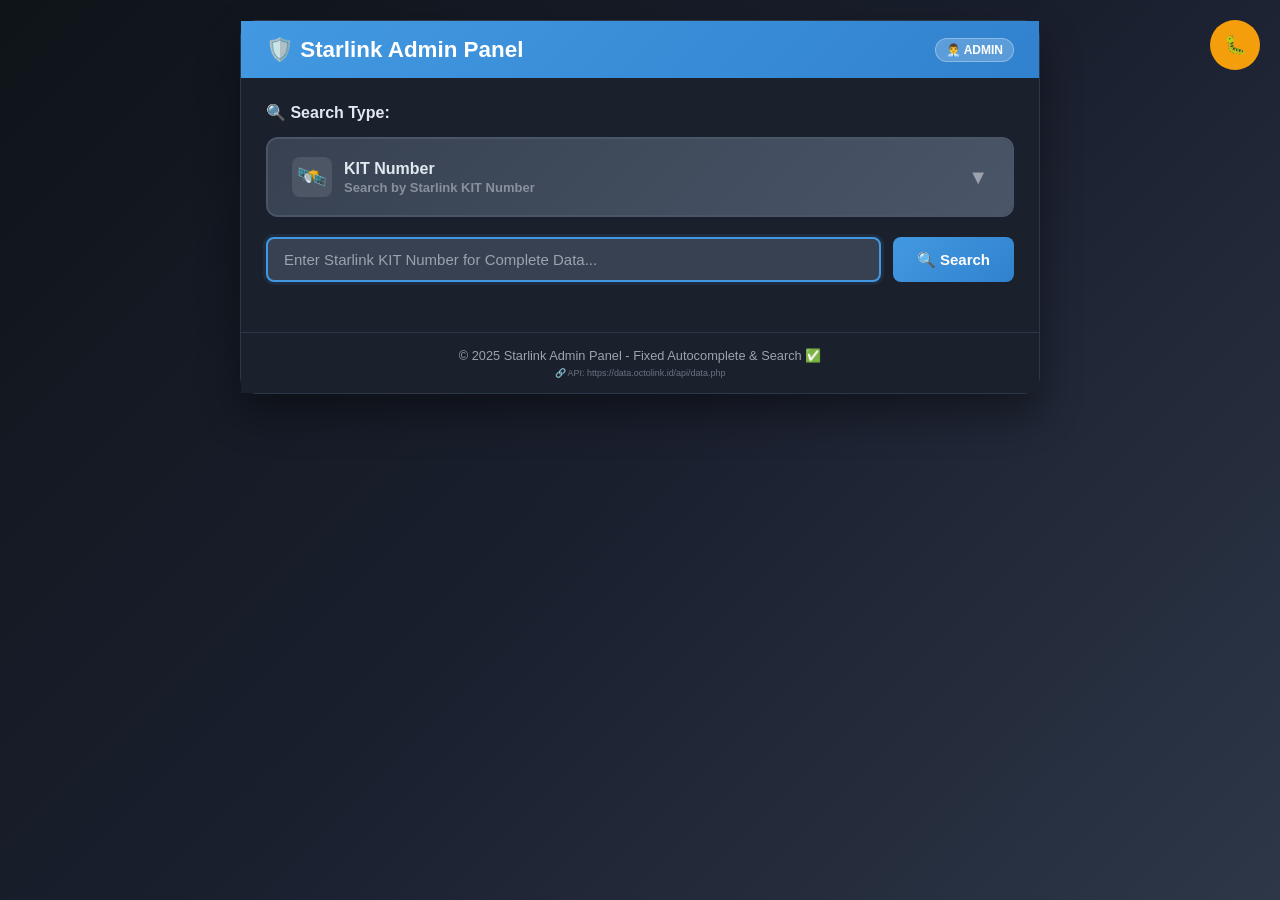
==== admin.html @ af0b8788 "Add files via upload" ====
<!DOCTYPE html>
<html lang="id">
<head>
    <meta charset="UTF-8">
    <meta name="viewport" content="width=device-width, initial-scale=1.0">
    <title>Starlink Admin Panel</title>
    <!-- 
    📋 DEPENDENCIES:
    - config.js (HARUS ada di folder yang sama untuk API URL tersentralisasi)
    -->
    <style>
        * {
            margin: 0;
            padding: 0;
            box-sizing: border-box;
        }
        
        body {
            font-family: 'Inter', 'Segoe UI', Tahoma, Geneva, Verdana, sans-serif;
            background: linear-gradient(135deg, #0f1419 0%, #1a1f2e 50%, #2d3748 100%);
            min-height: 100vh;
            padding: 20px;
            color: #e2e8f0;
        }
        
        .container {
            max-width: 800px;
            margin: 0 auto;
            background: #1a202c;
            border-radius: 16px;
            box-shadow: 0 20px 40px rgba(0,0,0,0.4);
            border: 1px solid #2d3748;
        }
        
        .header {
            background: linear-gradient(135deg, #4299e1 0%, #3182ce 100%);
            padding: 15px 25px;
            color: white;
            display: flex;
            align-items: center;
            justify-content: space-between;
        }
        
        .header-left {
            display: flex;
            align-items: center;
            gap: 12px;
        }
        
        .header h1 {
            font-size: 1.4em;
            font-weight: 600;
        }
        
        .admin-badge {
            background: rgba(255,255,255,0.2);
            color: white;
            padding: 4px 10px;
            border-radius: 12px;
            font-weight: 600;
            font-size: 0.75em;
            border: 1px solid rgba(255,255,255,0.3);
        }
        
        .main-content {
            padding: 25px;
            background: #1a202c;
        }
        
        .search-section {
            margin-bottom: 25px;
        }

        .search-type-selector {
            margin-bottom: 20px;
        }

        .search-type-label {
            color: #e2e8f0;
            font-weight: 600;
            margin-bottom: 15px;
            display: flex;
            align-items: center;
            gap: 8px;
            font-size: 16px;
        }

        .animated-dropdown {
            position: relative;
            background: #2d3748;
            border-radius: 12px;
            border: 2px solid #4a5568;
            margin-bottom: 20px;
            overflow: hidden;
            transition: all 0.3s ease;
        }

        .animated-dropdown:hover {
            border-color: #4299e1;
            box-shadow: 0 8px 25px rgba(66, 153, 225, 0.15);
        }

        .dropdown-header {
            padding: 18px 24px;
            background: linear-gradient(135deg, #374151 0%, #4a5568 100%);
            cursor: pointer;
            display: flex;
            justify-content: space-between;
            align-items: center;
            transition: all 0.3s ease;
            position: relative;
            overflow: hidden;
        }

        .dropdown-header::before {
            content: '';
            position: absolute;
            top: 0;
            left: 0;
            right: 0;
            bottom: 0;
            background: linear-gradient(135deg, rgba(66, 153, 225, 0.1) 0%, rgba(49, 130, 206, 0.1) 100%);
            opacity: 0;
            transition: opacity 0.3s ease;
        }

        .dropdown-header:hover::before {
            opacity: 1;
        }

        .animated-dropdown.open .dropdown-header {
            background: linear-gradient(135deg, #4299e1 0%, #3182ce 100%);
            color: white;
        }

        .animated-dropdown.open .dropdown-header::before {
            opacity: 0;
        }

        .dropdown-current {
            display: flex;
            align-items: center;
            gap: 12px;
            color: #e2e8f0;
            font-weight: 600;
            font-size: 16px;
            position: relative;
            z-index: 1;
        }

        .animated-dropdown.open .dropdown-current {
            color: white;
        }

        .dropdown-icon {
            font-size: 24px;
            display: flex;
            align-items: center;
            justify-content: center;
            width: 40px;
            height: 40px;
            background: rgba(255, 255, 255, 0.1);
            border-radius: 8px;
            transition: all 0.3s ease;
        }

        .animated-dropdown.open .dropdown-icon {
            background: rgba(255, 255, 255, 0.2);
            transform: scale(1.1);
        }

        .dropdown-text {
            flex: 1;
        }

        .dropdown-title {
            font-weight: 600;
            font-size: 16px;
            margin-bottom: 2px;
        }

        .dropdown-subtitle {
            font-size: 13px;
            color: #9ca3af;
            opacity: 0.8;
        }

        .animated-dropdown.open .dropdown-subtitle {
            color: rgba(255, 255, 255, 0.8);
        }

        .dropdown-arrow {
            transition: all 0.4s cubic-bezier(0.68, -0.55, 0.265, 1.55);
            font-size: 20px;
            color: #9ca3af;
            position: relative;
            z-index: 1;
        }

        .animated-dropdown.open .dropdown-arrow {
            transform: rotate(180deg);
            color: white;
        }

        .dropdown-options {
            max-height: 0;
            overflow: hidden;
            transition: all 0.4s cubic-bezier(0.68, -0.55, 0.265, 1.55);
            background: #2d3748;
        }

        .animated-dropdown.open .dropdown-options {
            max-height: 600px;
        }

        .dropdown-option {
            padding: 16px 24px;
            border-bottom: 1px solid #374151;
            cursor: pointer;
            display: flex;
            align-items: center;
            gap: 12px;
            color: #e2e8f0;
            transition: all 0.3s ease;
            transform: translateX(-20px);
            opacity: 0;
            position: relative;
            overflow: hidden;
        }

        .dropdown-option::before {
            content: '';
            position: absolute;
            top: 0;
            left: 0;
            right: 0;
            bottom: 0;
            background: linear-gradient(135deg, rgba(66, 153, 225, 0.1) 0%, rgba(49, 130, 206, 0.1) 100%);
            opacity: 0;
            transition: opacity 0.3s ease;
        }

        .animated-dropdown.open .dropdown-option {
            transform: translateX(0);
            opacity: 1;
        }

        .dropdown-option:nth-child(1) { transition-delay: 0.1s; }
        .dropdown-option:nth-child(2) { transition-delay: 0.15s; }
        .dropdown-option:nth-child(3) { transition-delay: 0.2s; }
        .dropdown-option:nth-child(4) { transition-delay: 0.25s; }
        .dropdown-option:nth-child(5) { transition-delay: 0.3s; }
        .dropdown-option:nth-child(6) { transition-delay: 0.35s; }
        .dropdown-option:nth-child(7) { transition-delay: 0.4s; }

        .dropdown-option:last-child {
            border-bottom: none;
        }

        .dropdown-option:hover {
            background: #374151;
            padding-left: 28px;
            transform: translateX(4px);
        }

        .dropdown-option:hover::before {
            opacity: 1;
        }

        .dropdown-option.selected {
            background: linear-gradient(135deg, #4299e1 0%, #3182ce 100%);
            color: white;
            font-weight: 600;
            border-left: 4px solid #60a5fa;
        }

        .dropdown-option.selected::before {
            opacity: 0;
        }

        .dropdown-option.selected:hover {
            background: linear-gradient(135deg, #3182ce 0%, #2c5aa0 100%);
            padding-left: 28px;
        }

        .option-icon {
            font-size: 20px;
            width: 32px;
            height: 32px;
            display: flex;
            align-items: center;
            justify-content: center;
            background: rgba(255, 255, 255, 0.1);
            border-radius: 6px;
            transition: all 0.3s ease;
            position: relative;
            z-index: 1;
        }

        .dropdown-option.selected .option-icon {
            background: rgba(255, 255, 255, 0.2);
            transform: scale(1.1);
        }

        .option-text {
            flex: 1;
            position: relative;
            z-index: 1;
        }

        .option-title {
            font-weight: 600;
            font-size: 15px;
            margin-bottom: 2px;
        }

        .option-subtitle {
            font-size: 12px;
            color: #9ca3af;
            opacity: 0.8;
        }

        .dropdown-option.selected .option-subtitle {
            color: rgba(255, 255, 255, 0.8);
        }

        .option-indicator {
            width: 18px;
            height: 18px;
            border: 2px solid #6b7280;
            border-radius: 50%;
            position: relative;
            transition: all 0.3s ease;
            background: #374151;
            z-index: 1;
        }

        .option-indicator::after {
            content: '';
            position: absolute;
            top: 50%;
            left: 50%;
            transform: translate(-50%, -50%) scale(0);
            width: 6px;
            height: 6px;
            background: white;
            border-radius: 50%;
            transition: all 0.3s ease;
        }

        .dropdown-option.selected .option-indicator {
            border-color: white;
            background: rgba(255, 255, 255, 0.2);
        }

        .dropdown-option.selected .option-indicator::after {
            transform: translate(-50%, -50%) scale(1);
        }
        
        .search-form {
            display: flex;
            gap: 12px;
            margin-bottom: 15px;
            position: relative;
        }
        
        .search-input-container {
            flex: 1;
            position: relative;
        }
        
        .search-input {
            width: 100%;
            padding: 12px 16px;
            border: 2px solid #2d3748;
            border-radius: 8px;
            font-size: 15px;
            transition: all 0.3s ease;
            background: #2d3748;
            color: #e2e8f0;
        }
        
        .search-input:focus {
            outline: none;
            border-color: #4299e1;
            background: #374151;
            box-shadow: 0 0 0 3px rgba(66, 153, 225, 0.1);
        }
        
        .search-input::placeholder {
            color: #9ca3af;
        }

        /* ✅ FIXED: Autocomplete Suggestions Styling */
        .suggestions-dropdown {
            position: absolute;
            top: 100%;
            left: 0;
            right: 0;
            background: #1a202c;
            border: 2px solid #4299e1;
            border-top: none;
            border-radius: 0 0 12px 12px;
            max-height: 300px;
            overflow-y: auto;
            z-index: 99999;
            box-shadow: 0 8px 25px rgba(0, 0, 0, 0.6);
            display: none;
        }

        .suggestions-dropdown.show {
            display: block;
            animation: slideDown 0.2s ease-out;
        }

        @keyframes slideDown {
            from {
                opacity: 0;
                transform: translateY(-10px);
            }
            to {
                opacity: 1;
                transform: translateY(0);
            }
        }

        .suggestion-item {
            padding: 12px 16px;
            border-bottom: 1px solid #2d3748;
            cursor: pointer;
            transition: all 0.2s ease;
            color: #e2e8f0;
            font-size: 14px;
            display: flex;
            align-items: center;
            gap: 8px;
            user-select: none; /* ✅ Prevent text selection */
        }

        .suggestion-item:last-child {
            border-bottom: none;
        }

        .suggestion-item:hover {
            background: #374151;
            color: #4299e1;
            transform: translateX(4px);
        }

        .suggestion-item.highlighted {
            background: #4299e1;
            color: white;
        }

        .suggestion-icon {
            font-size: 16px;
            opacity: 0.7;
        }

        .suggestion-text {
            flex: 1;
        }

        .suggestion-loading {
            padding: 16px;
            text-align: center;
            color: #9ca3af;
            font-style: italic;
        }

        .suggestion-no-results {
            padding: 16px;
            text-align: center;
            color: #9ca3af;
            font-style: italic;
        }

        /* Custom scrollbar for suggestions */
        .suggestions-dropdown::-webkit-scrollbar {
            width: 6px;
        }

        .suggestions-dropdown::-webkit-scrollbar-track {
            background: #2d3748;
        }

        .suggestions-dropdown::-webkit-scrollbar-thumb {
            background: #4299e1;
            border-radius: 3px;
        }

        .suggestions-dropdown::-webkit-scrollbar-thumb:hover {
            background: #3182ce;
        }
        
        .search-btn {
            padding: 12px 24px;
            background: linear-gradient(135deg, #4299e1 0%, #3182ce 100%);
            color: white;
            border: none;
            border-radius: 8px;
            font-size: 15px;
            font-weight: 600;
            cursor: pointer;
            transition: all 0.3s ease;
            min-width: 120px;
        }
        
        .search-btn:hover {
            transform: translateY(-2px);
            box-shadow: 0 8px 20px rgba(66, 153, 225, 0.3);
        }
        
        .search-btn:active {
            transform: translateY(0);
        }
        
        .search-btn:disabled {
            opacity: 0.6;
            cursor: not-allowed;
            transform: none;
        }
        
        .loading {
            display: none;
            text-align: center;
            padding: 20px;
            color: #4299e1;
        }
        
        .loading-spinner {
            border: 3px solid #2d3748;
            border-top: 3px solid #4299e1;
            border-radius: 50%;
            width: 30px;
            height: 30px;
            animation: spin 1s linear infinite;
            margin: 0 auto 10px;
        }
        
        @keyframes spin {
            0% { transform: rotate(0deg); }
            100% { transform: rotate(360deg); }
        }

        @keyframes pulse {
            0%, 100% { 
                transform: scale(1);
                box-shadow: 0 0 0 0 rgba(251, 191, 36, 0.7);
            }
            50% { 
                transform: scale(1.05);
                box-shadow: 0 0 0 10px rgba(251, 191, 36, 0);
            }
        }
        
        .result-section {
            display: none;
        }

        .results-header {
            background: #2d3748;
            border-radius: 12px;
            padding: 20px 25px;
            margin-bottom: 20px;
            border: 1px solid #4a5568;
            text-align: center;
        }

        .results-counter {
            font-size: 1.5em;
            color: #4299e1;
            font-weight: 700;
            margin-bottom: 8px;
        }

        .results-subtitle {
            color: #a0aec0;
            font-size: 1em;
        }
        
        .result-card {
            background: #2d3748;
            border-radius: 12px;
            padding: 25px;
            margin-bottom: 20px;
            border: 1px solid #4a5568;
            transition: all 0.3s ease;
        }

        .result-card:hover {
            border-color: #4299e1;
            box-shadow: 0 8px 25px rgba(66, 153, 225, 0.15);
        }
        
        .result-title {
            font-size: 1.4em;
            color: #e2e8f0;
            margin-bottom: 20px;
            font-weight: 600;
            display: flex;
            justify-content: space-between;
            align-items: center;
        }
        
        .row-info {
            background: #4299e1;
            color: white;
            padding: 4px 8px;
            border-radius: 6px;
            font-size: 0.8em;
            font-weight: normal;
        }

        .result-index {
            background: linear-gradient(135deg, #805ad5 0%, #6b46c1 100%);
            color: white;
            padding: 6px 12px;
            border-radius: 8px;
            font-size: 0.9em;
            font-weight: 600;
            margin-right: 10px;
        }
        
        .data-list {
            display: flex;
            flex-direction: column;
            gap: 8px;
        }
        
        .data-row {
            background: #374151;
            border-radius: 8px;
            padding: 12px 16px;
            border: 1px solid #4a5568;
            transition: all 0.3s ease;
            position: relative;
            display: flex;
            align-items: center;
            justify-content: space-between;
        }
        
        .data-row:hover {
            background: #404957;
            border-color: #6b7280;
        }
        
        .data-row:hover .copy-btn-inline {
            opacity: 1;
            visibility: visible;
        }
        
        .data-content {
            flex: 1;
            display: flex;
            align-items: center;
            gap: 8px;
        }
        
        .data-text {
            color: #e2e8f0;
            font-size: 15px;
            font-weight: 500;
        }
        
        .copy-btn-inline {
            background: #4299e1;
            color: white;
            border: none;
            border-radius: 6px;
            padding: 6px 12px;
            font-size: 0.75em;
            font-weight: 600;
            cursor: pointer;
            transition: all 0.3s ease;
            opacity: 0.7;
            visibility: visible;
        }
        
        .copy-btn-inline:hover {
            background: #3182ce;
            transform: scale(1.05);
            opacity: 1;
        }
        
        .copy-btn-inline.copied {
            background: #48bb78;
            opacity: 1 !important;
        }
        
        .credential-section {
            background: #2d3748;
            border-radius: 8px;
            padding: 12px 16px;
            border: 1px solid #4a5568;
            margin: 4px 0;
        }
        
        .credential-header {
            color: #e2e8f0;
            font-size: 15px;
            font-weight: 600;
            margin-bottom: 8px;
        }
        
        .credential-line {
            display: flex;
            align-items: center;
            justify-content: space-between;
            padding: 6px 0 6px 20px;
            color: #e2e8f0;
            font-size: 14px;
            border-left: 2px solid #4299e1;
            margin-left: 10px;
            margin-bottom: 4px;
            background: #374151;
            border-radius: 4px;
            padding-left: 12px;
            padding-right: 12px;
        }
        
        .credential-line:hover {
            background: #404957;
        }
        
        .credential-line:hover .copy-btn-small {
            opacity: 1;
        }
        
        .credential-text {
            font-family: 'JetBrains Mono', 'Fira Code', 'Courier New', monospace;
            word-break: break-all;
            flex: 1;
        }
        
        .copy-btn-small {
            background: #ed8936;
            color: white;
            border: none;
            border-radius: 4px;
            padding: 4px 8px;
            font-size: 0.7em;
            font-weight: 600;
            cursor: pointer;
            transition: all 0.3s ease;
            opacity: 0.7;
        }
        
        .copy-btn-small:hover {
            background: #dd6b20;
            transform: scale(1.05);
            opacity: 1;
        }
        
        .copy-btn-small.copied {
            background: #48bb78;
            opacity: 1 !important;
        }

        .kit-serial-section {
            background: #2d3748;
            border-radius: 8px;
            padding: 12px 16px;
            border: 1px solid #4a5568;
            margin: 4px 0;
        }

        .kit-serial-header {
            color: #e2e8f0;
            font-size: 15px;
            font-weight: 600;
            margin-bottom: 8px;
            display: flex;
            align-items: center;
            gap: 8px;
        }

        .kit-serial-pair {
            display: flex;
            flex-direction: column;
            gap: 6px;
            padding: 8px 12px;
            background: #374151;
            border-radius: 6px;
            margin-bottom: 8px;
            border-left: 3px solid #4299e1;
        }

        .kit-serial-pair:last-child {
            margin-bottom: 0;
        }

        .kit-line, .serial-line, .paket-line {
            display: flex;
            align-items: center;
            justify-content: space-between;
            padding: 4px 0;
        }

        .kit-text, .serial-text, .paket-text {
            font-family: 'JetBrains Mono', 'Fira Code', 'Courier New', monospace;
            font-size: 14px;
            font-weight: 600;
            flex: 1;
            word-break: break-word;
        }

        .kit-text {
            color: #60a5fa;
        }

        .serial-text {
            color: #34d399;
        }

        .paket-text {
            color: #fcd34d;
        }

        .kit-label, .serial-label, .paket-label {
            font-size: 12px;
            font-weight: 500;
            margin-right: 8px;
            min-width: 60px;
        }

        .kit-label {
            color: #93c5fd;
        }

        .serial-label {
            color: #6ee7b7;
        }

        .paket-label {
            color: #fbbf24;
        }
        
        .wa-link {
            display: inline;
            background: none;
            color: #48bb78;
            text-decoration: underline;
            font-weight: 600;
            font-size: inherit;
            transition: all 0.3s ease;
            margin-left: 4px;
        }
        
        .wa-link:hover {
            color: #38a169;
            text-decoration: none;
        }
        
        .error-message {
            background: #2d3748;
            color: #f56565;
            padding: 20px;
            border-radius: 12px;
            margin-top: 20px;
            text-align: center;
            border: 1px solid #f56565;
        }
        
        .not-found-message {
            background: #2d3748;
            color: #ed8936;
            padding: 20px;
            border-radius: 12px;
            margin-top: 20px;
            text-align: center;
            border: 1px solid #ed8936;
        }
        
        .footer {
            text-align: center;
            padding: 15px;
            color: #9ca3af;
            font-size: 0.8em;
            background: #1a202c;
            border-top: 1px solid #2d3748;
        }
        
        .toast {
            position: fixed;
            bottom: 30px;
            right: 30px;
            background: #48bb78;
            color: white;
            padding: 12px 20px;
            border-radius: 8px;
            font-weight: 600;
            box-shadow: 0 10px 25px rgba(0,0,0,0.3);
            transform: translateX(400px);
            transition: transform 0.3s ease;
            z-index: 1000;
        }
        
        .toast.show {
            transform: translateX(0);
        }

        .debug-panel {
            background: #1e2029;
            border: 2px solid #f59e0b;
            border-radius: 8px;
            padding: 15px;
            margin-bottom: 20px;
            display: none;
        }

        .debug-panel.show {
            display: block;
        }

        .debug-title {
            color: #f59e0b;
            font-weight: 600;
            margin-bottom: 10px;
            display: flex;
            align-items: center;
            gap: 8px;
        }

        .debug-info {
            font-family: 'Courier New', monospace;
            font-size: 12px;
            color: #9ca3af;
            background: #2d3748;
            padding: 8px;
            border-radius: 4px;
            margin: 5px 0;
            word-break: break-all;
        }

        .debug-toggle {
            position: fixed;
            top: 20px;
            right: 20px;
            background: #f59e0b;
            color: white;
            border: none;
            border-radius: 50%;
            width: 50px;
            height: 50px;
            font-size: 18px;
            cursor: pointer;
            z-index: 1000;
            transition: all 0.3s ease;
        }

        .debug-toggle:hover {
            background: #d97706;
            transform: scale(1.1);
        }
        
        @media (max-width: 768px) {
            .container {
                margin: 10px;
                border-radius: 12px;
            }
            
            .header {
                padding: 12px 20px;
                flex-direction: column;
                gap: 8px;
                text-align: center;
            }
            
            .header-left {
                justify-content: center;
            }
            
            .header h1 {
                font-size: 1.2em;
            }
            
            .main-content {
                padding: 20px;
            }

            .dropdown-header {
                padding: 16px 20px;
            }

            .dropdown-option {
                padding: 14px 20px;
            }

            .dropdown-icon, .option-icon {
                width: 35px;
                height: 35px;
                font-size: 18px;
            }

            .dropdown-title, .option-title {
                font-size: 14px;
            }

            .dropdown-subtitle, .option-subtitle {
                font-size: 11px;
            }
            
            .search-form {
                flex-direction: column;
            }
            
            .result-title {
                flex-direction: column;
                align-items: flex-start;
                gap: 8px;
            }
            
            .credential-line {
                font-size: 13px;
                padding-right: 45px;
            }
            
            .copy-btn-small {
                padding: 2px 5px;
                font-size: 0.65em;
            }

            .debug-toggle {
                top: 10px;
                right: 10px;
                width: 40px;
                height: 40px;
                font-size: 16px;
            }

            .kit-serial-pair {
                padding: 6px 10px;
            }

            .kit-text, .serial-text, .paket-text {
                font-size: 13px;
            }

            /* Mobile suggestions */
            .suggestions-dropdown {
                max-height: 200px;
            }

            .suggestion-item {
                padding: 14px 16px;
                font-size: 15px;
            }
        }
    </style>
</head>
<body>
    <button class="debug-toggle" onclick="toggleDebug()" title="Toggle Debug Panel">🐛</button>

    <div class="container">
        <div class="header">
            <div class="header-left">
                <h1>🛡️ Starlink Admin Panel</h1>
            </div>
            <div class="admin-badge">👨‍💼 ADMIN</div>
        </div>
        
        <div class="main-content">
            <div class="debug-panel" id="debugPanel">
                <div class="debug-title">
                    🐛 Debug Information
                </div>
                <div class="debug-info" id="debugInfo">
                    Debug mode is enabled. Search information will appear here.
                </div>
            </div>

            <div class="search-section">
                <div class="search-type-selector">
                    <div class="search-type-label">
                        🔍 Search Type:
                    </div>
                    
                    <div class="animated-dropdown" id="searchTypeDropdown">
                        <div class="dropdown-header" onclick="toggleDropdown()">
                            <div class="dropdown-current">
                                <div class="dropdown-icon">🛰️</div>
                                <div class="dropdown-text">
                                    <div class="dropdown-title">KIT Number</div>
                                    <div class="dropdown-subtitle">Search by Starlink KIT Number</div>
                                </div>
                            </div>
                            <div class="dropdown-arrow">▼</div>
                        </div>
                        
                        <div class="dropdown-options" id="dropdownOptions">
                            <div class="dropdown-option selected" data-value="kit" onclick="selectOption('kit', '🛰️', 'KIT Number', 'Search by Starlink KIT Number')">
                                <div class="option-icon">🛰️</div>
                                <div class="option-text">
                                    <div class="option-title">KIT Number</div>
                                    <div class="option-subtitle">Search by Starlink KIT Number</div>
                                </div>
                                <div class="option-indicator"></div>
                            </div>

                            <div class="dropdown-option" data-value="serial" onclick="selectOption('serial', '🔢', 'Serial Number', 'Search by Starlink Serial Number')">
                                <div class="option-icon">🔢</div>
                                <div class="option-text">
                                    <div class="option-title">Serial Number</div>
                                    <div class="option-subtitle">Search by Starlink Serial Number</div>
                                </div>
                                <div class="option-indicator"></div>
                            </div>
                            
                            <div class="dropdown-option" data-value="login" onclick="selectOption('login', '🌐', 'Login Starlink', 'Search by Starlink credentials')">
                                <div class="option-icon">🌐</div>
                                <div class="option-text">
                                    <div class="option-title">Login Starlink</div>
                                    <div class="option-subtitle">Search by Starlink credentials</div>
                                </div>
                                <div class="option-indicator"></div>
                            </div>
                            
                            <div class="dropdown-option" data-value="email" onclick="selectOption('email', '📧', 'Email Client', 'Search by client email')">
                                <div class="option-icon">📧</div>
                                <div class="option-text">
                                    <div class="option-title">Email Client</div>
                                    <div class="option-subtitle">Search by client email</div>
                                </div>
                                <div class="option-indicator"></div>
                            </div>
                            
                            <div class="dropdown-option" data-value="phone" onclick="selectOption('phone', '📱', 'Nomor CS', 'Search by customer service number')">
                                <div class="option-icon">📱</div>
                                <div class="option-text">
                                    <div class="option-title">Nomor CS</div>
                                    <div class="option-subtitle">Search by customer service number</div>
                                </div>
                                <div class="option-indicator"></div>
                            </div>
                            
                            <div class="dropdown-option" data-value="account" onclick="selectOption('account', '🔢', 'Account Number', 'Search by account number')">
                                <div class="option-icon">🔢</div>
                                <div class="option-text">
                                    <div class="option-title">Account Number</div>
                                    <div class="option-subtitle">Search by account number</div>
                                </div>
                                <div class="option-indicator"></div>
                            </div>
                            
                            <div class="dropdown-option" data-value="name" onclick="selectOption('name', '👤', 'Nama Client', 'Search by client name with suggestions')">
                                <div class="option-icon">👤</div>
                                <div class="option-text">
                                    <div class="option-title">Nama Client</div>
                                    <div class="option-subtitle">Search by client name with suggestions</div>
                                </div>
                                <div class="option-indicator"></div>
                            </div>
                        </div>
                    </div>
                </div>
                
                <form class="search-form" id="searchForm">
                    <div class="search-input-container">
                        <input 
                            type="text" 
                            class="search-input" 
                            id="searchInput" 
                            placeholder="Enter Starlink KIT Number for Complete Data..."
                            autocomplete="off"
                            required
                        >
                        <!-- ✅ FIXED: Suggestions dropdown -->
                        <div class="suggestions-dropdown" id="suggestionsDropdown">
                            <!-- Suggestions will be dynamically populated here -->
                        </div>
                    </div>
                    <button type="submit" class="search-btn" id="searchBtn">
                        🔍 Search
                    </button>
                </form>
                
                <div class="loading" id="loading">
                    <div class="loading-spinner"></div>
                    <p>Fetching complete data...</p>
                </div>
            </div>
            
            <div class="result-section" id="resultSection">
                <!-- Results akan ditampilkan di sini -->
            </div>
        </div>
        
        <div class="footer">
            <p>&copy; 2025 Starlink Admin Panel - Fixed Autocomplete & Search ✅</p>
            <p style="font-size: 0.7em; color: #6b7280; margin-top: 5px;" id="apiInfo">
                🔗 Loading API configuration...
            </p>
        </div>
    </div>
    
    <div class="toast" id="toast">
        ✅ Data copied successfully!
    </div>

    <script>
        // Global variables - VPS PHP API
        const VPS_API_URL = 'https://data.octolink.id/api/data.php';
        let currentSearchType = 'kit';
        let debugMode = false;

        // ✅ FIXED: Improved autocomplete variables
        let allActiveClientNames = [];
        let isActiveClientsLoaded = false;
        let currentSuggestionIndex = -1;
        let autocompleteTimeout = null;
        let isShowingSuggestions = false;
        let isSubmittingForm = false; // ✅ NEW: Prevent multiple submissions

        // Get DOM elements
        const searchForm = document.getElementById('searchForm');
        const searchInput = document.getElementById('searchInput');
        const searchBtn = document.getElementById('searchBtn');
        const loading = document.getElementById('loading');
        const resultSection = document.getElementById('resultSection');
        const suggestionsDropdown = document.getElementById('suggestionsDropdown');

        // Debug functions
        function toggleDebug() {
            debugMode = !debugMode;
            const debugPanel = document.getElementById('debugPanel');
            if (debugMode) {
                debugPanel.classList.add('show');
                logDebug('🐛 Debug mode enabled');
            } else {
                debugPanel.classList.remove('show');
            }
        }

        function logDebug(message, data = null) {
            if (!debugMode) return;
            
            const debugInfo = document.getElementById('debugInfo');
            const timestamp = new Date().toLocaleTimeString();
            let logEntry = `[${timestamp}] ${message}`;
            
            if (data) {
                logEntry += `\n${JSON.stringify(data, null, 2)}`;
            }
            
            debugInfo.innerHTML = logEntry + '\n\n' + debugInfo.innerHTML;
            console.log('[ADMIN DEBUG]', message, data);
        }

        // Escape HTML safely for data attributes
        function escapeHtml(text) {
            if (!text) return '';
            return text.toString()
                .replace(/&/g, '&amp;')
                .replace(/</g, '&lt;')
                .replace(/>/g, '&gt;')
                .replace(/"/g, '&quot;')
                .replace(/'/g, '&#x27;');
        }

        // Dropdown functions
        function toggleDropdown() {
            const dropdown = document.getElementById('searchTypeDropdown');
            dropdown.classList.toggle('open');
            
            // Hide suggestions when toggling search type dropdown
            hideSuggestions();
        }

        async function selectOption(value, icon, title, subtitle) {
            currentSearchType = value;
            
            logDebug(`🔄 Search type changed to: ${value}`);
            
            // ✅ FIXED: Close dropdown FIRST to fix UI bug
            const dropdown = document.getElementById('searchTypeDropdown');
            dropdown.classList.remove('open');
            
            // Update dropdown display
            const dropdownCurrent = document.querySelector('.dropdown-current');
            dropdownCurrent.innerHTML = `
                <div class="dropdown-icon">${icon}</div>
                <div class="dropdown-text">
                    <div class="dropdown-title">${title}</div>
                    <div class="dropdown-subtitle">${subtitle}</div>
                </div>
            `;
            
            // Update selected state
            const allOptions = document.querySelectorAll('.dropdown-option');
            allOptions.forEach(option => option.classList.remove('selected'));
            document.querySelector(`[data-value="${value}"]`).classList.add('selected');
            
            // Update placeholder and clear input first
            updatePlaceholder();
            searchInput.value = '';
            hideSuggestions();
            
            // ✅ FIXED: Load client names AFTER UI updates
            if (value === 'name' && !isActiveClientsLoaded) {
                logDebug('🚀 Loading active client names for autocomplete...');
                
                // Show loading in placeholder
                searchInput.placeholder = 'Loading client names...';
                searchInput.disabled = true;
                
                await loadAllActiveClientNames();
                
                // Re-enable input and update placeholder
                searchInput.disabled = false;
                updatePlaceholder(); // Reset to normal placeholder
                logDebug(`✅ Loaded ${allActiveClientNames.length} active client names for suggestions`);
            }
        }

        function updatePlaceholder() {
            const placeholders = {
                'kit': 'Enter Starlink KIT Number for Complete Data...',
                'serial': 'Enter Starlink Serial Number for Complete Data...', // ✅ NEW
                'login': 'Enter Login Starlink credentials for Complete Data...',
                'email': 'Enter Email Client for Complete Data...',
                'phone': 'Enter Nomor CS Client for Complete Data...',
                'account': 'Enter Account Number for Complete Data...',
                'name': 'Start typing client name for suggestions...'
            };
            
            searchInput.placeholder = placeholders[currentSearchType];
        }

        // ✅ NEW: Debounce function
        function debounce(func, wait) {
            return function executedFunction(...args) {
                const later = () => {
                    clearTimeout(autocompleteTimeout);
                    func(...args);
                };
                clearTimeout(autocompleteTimeout);
                autocompleteTimeout = setTimeout(later, wait);
            };
        }

        // ✅ FIXED: Load all active client names once at page load
        async function loadAllActiveClientNames() {
            if (isActiveClientsLoaded) {
                return allActiveClientNames;
            }

            try {
                logDebug('🚀 Loading ALL active client names at startup...');

                const response = await fetch(`${VPS_API_URL}?sheet=client-aktif&_=${Date.now()}`);

                if (!response.ok) {
                    throw new Error(`HTTP ${response.status}: ${response.statusText}`);
                }

                const data = await response.json();

                if (data.status === 'success' && data.data) {
                    allActiveClientNames = data.data
                        .map(row => (row['A'] || '').trim())
                        .filter(name => name)
                        .sort();
                    isActiveClientsLoaded = true;

                    logDebug('✅ All active client names loaded:', {
                        total: allActiveClientNames.length,
                        sample: allActiveClientNames.slice(0, 5)
                    });

                    return allActiveClientNames;
                } else {
                    logDebug('❌ No client names data:', data);
                    return [];
                }

            } catch (error) {
                logDebug('❌ Error loading active client names:', error.message);
                return [];
            }
        }

        // ✅ FIXED: Fast local filtering instead of API calls
        function getFilteredSuggestions(query) {
            if (!query || query.length < 2) {
                return [];
            }

            const queryLower = query.toLowerCase();
            
            // Filter from cached active client names (much faster!)
            const filtered = allActiveClientNames.filter(name => 
                name.toLowerCase().includes(queryLower)
            );
            
            return filtered.slice(0, 10); // Limit to 10 suggestions
        }

        // ✅ FIXED: Simplified suggestions without complex positioning
        async function showSuggestions(query) {
            if (currentSearchType !== 'name' || !query || query.length < 2) {
                hideSuggestions();
                return;
            }

            // Ensure active client names are loaded
            if (!isActiveClientsLoaded) {
                // Show loading state
                suggestionsDropdown.innerHTML = `
                    <div class="suggestion-loading">
                        🚀 Loading client names...
                    </div>
                `;
                suggestionsDropdown.classList.add('show');
                
                await loadAllActiveClientNames();
            }

            // Fast local filtering (no API call!)
            const suggestions = getFilteredSuggestions(query);

            // Check if input still matches (user might have typed more)
            if (searchInput.value.toLowerCase() !== query.toLowerCase()) {
                return;
            }

            if (suggestions.length === 0) {
                suggestionsDropdown.innerHTML = `
                    <div class="suggestion-no-results">
                        😔 No active clients found for "${query}"
                    </div>
                `;
            } else {
                let suggestionsHTML = '';
                suggestions.forEach((name, index) => {
                    // Highlight matching text
                    const highlightedName = highlightMatchingText(name, query);
                    
                    suggestionsHTML += `
                        <div class="suggestion-item" data-name="${escapeHtml(name)}" data-index="${index}">
                            <span class="suggestion-icon">👤</span>
                            <span class="suggestion-text">${highlightedName}</span>
                        </div>
                    `;
                });
                
                suggestionsDropdown.innerHTML = suggestionsHTML;
                
                // ✅ FIXED: Add click event listeners with proper event handling
                const suggestionItems = suggestionsDropdown.querySelectorAll('.suggestion-item');
                suggestionItems.forEach(item => {
                    item.addEventListener('click', function(e) {
                        e.preventDefault();
                        e.stopPropagation();
                        
                        if (isSubmittingForm) return; // Prevent double clicks
                        
                        const clientName = this.getAttribute('data-name');
                        logDebug('✅ Suggestion clicked:', clientName);
                        selectSuggestion(clientName);
                    });
                    
                    // ✅ FIXED: Prevent text selection on suggestions
                    item.addEventListener('mousedown', function(e) {
                        e.preventDefault();
                    });
                });
            }

            suggestionsDropdown.classList.add('show');
            isShowingSuggestions = true;
            currentSuggestionIndex = -1;

            logDebug('⚡ Fast suggestions displayed:', {
                query: query,
                count: suggestions.length,
                source: 'Local Cache (Active Clients Only)'
            });
        }

        function highlightMatchingText(text, query) {
            if (!query) return text;
            
            const regex = new RegExp(`(${query.replace(/[.*+?^${}()|[\]\\]/g, '\\$&')})`, 'gi');
            return text.replace(regex, '<strong style="color: #4299e1; background: rgba(66, 153, 225, 0.1); padding: 1px 2px; border-radius: 2px;">$1</strong>');
        }

        function hideSuggestions() {
            suggestionsDropdown.classList.remove('show');
            isShowingSuggestions = false;
            currentSuggestionIndex = -1;
            
            // Clear after animation
            setTimeout(() => {
                if (!isShowingSuggestions) {
                    suggestionsDropdown.innerHTML = '';
                }
            }, 200);
        }

        // ✅ FIXED: Improved suggestion selection
        function selectSuggestion(clientName) {
            if (isSubmittingForm) return; // Prevent multiple submissions
            
            searchInput.value = clientName;
            hideSuggestions();
            
            logDebug('✅ Suggestion selected:', clientName);
            
            // ✅ FIXED: Auto-submit with delay and protection
            isSubmittingForm = true;
            setTimeout(() => {
                if (searchForm && searchInput.value.trim() === clientName) {
                    const submitEvent = new Event('submit', { cancelable: true });
                    searchForm.dispatchEvent(submitEvent);
                }
                
                // Reset flag after a delay
                setTimeout(() => {
                    isSubmittingForm = false;
                }, 1000);
            }, 150);
        }

        function navigateSuggestions(direction) {
            const suggestionItems = suggestionsDropdown.querySelectorAll('.suggestion-item');
            
            if (suggestionItems.length === 0) return;

            // Remove previous highlight
            if (currentSuggestionIndex >= 0) {
                suggestionItems[currentSuggestionIndex].classList.remove('highlighted');
            }

            // Calculate new index
            if (direction === 'down') {
                currentSuggestionIndex = Math.min(currentSuggestionIndex + 1, suggestionItems.length - 1);
            } else if (direction === 'up') {
                currentSuggestionIndex = Math.max(currentSuggestionIndex - 1, -1);
            }

            // Apply new highlight
            if (currentSuggestionIndex >= 0) {
                suggestionItems[currentSuggestionIndex].classList.add('highlighted');
                
                // Scroll into view if needed
                suggestionItems[currentSuggestionIndex].scrollIntoView({
                    block: 'nearest',
                    inline: 'nearest'
                });
            }
        }

        // ✅ FIXED: Faster debounced suggestion (no API call needed)
        const debouncedShowSuggestions = debounce(showSuggestions, 150);

        // ✅ FIXED: Enhanced input event handler
        searchInput.addEventListener('input', function(e) {
            if (isSubmittingForm) return; // Don't trigger during submission
            
            const query = e.target.value.trim();
            
            if (currentSearchType === 'name' && query.length >= 2) {
                debouncedShowSuggestions(query);
            } else {
                hideSuggestions();
            }
        });

        // ✅ FIXED: Enhanced keyboard navigation
        searchInput.addEventListener('keydown', function(e) {
            if (isSubmittingForm) return; // Don't handle keys during submission
            
            if (!isShowingSuggestions) return;

            switch(e.key) {
                case 'ArrowDown':
                    e.preventDefault();
                    navigateSuggestions('down');
                    break;
                    
                case 'ArrowUp':
                    e.preventDefault();
                    navigateSuggestions('up');
                    break;
                    
                case 'Enter':
                    if (currentSuggestionIndex >= 0) {
                        e.preventDefault();
                        const suggestionItems = suggestionsDropdown.querySelectorAll('.suggestion-item');
                        const selectedItem = suggestionItems[currentSuggestionIndex];
                        if (selectedItem) {
                            const clientName = selectedItem.getAttribute('data-name');
                            selectSuggestion(clientName);
                        }
                    }
                    // Let normal form submission happen if no suggestion selected
                    break;
                    
                case 'Escape':
                    e.preventDefault();
                    hideSuggestions();
                    break;
            }
        });

        // ✅ FIXED: Hide suggestions when clicking outside
        document.addEventListener('click', function(e) {
            if (!e.target.closest('.search-input-container') && 
                !e.target.closest('.dropdown-options')) {
                hideSuggestions();
            }
        });

        // ✅ FIXED: Hide suggestions when form submits
        searchForm.addEventListener('submit', function() {
            hideSuggestions();
        });

        // Highlight function
        function highlightSearchTerm(text, searchTerm) {
            if (!searchTerm || !text) return text;
            
            const regex = new RegExp(`(${searchTerm.replace(/[.*+?^${}()|[\]\\]/g, '\\$&')})`, 'gi');
            return text.replace(regex, '<mark style="background: #fbbf24; color: #000; padding: 2px 4px; border-radius: 3px; font-weight: 700; animation: pulse 2s infinite;">$1</mark>');
        }

        // Kit Serial section generator
        function generateKitSerialSection(kitData, serialData, packageData, searchedValue = '') {
            if (!kitData && !serialData) {
                return `
                    <div class="kit-serial-section">
                        <div class="kit-serial-header">
                            🛰️ Kit & Serial Information
                        </div>
                        <div class="kit-serial-pair">
                            <div class="kit-line">
                                <span class="kit-label">KIT:</span>
                                <span class="kit-text">Data tidak tersedia</span>
                            </div>
                            <div class="serial-line">
                                <span class="serial-label">SN:</span>
                                <span class="serial-text">Data tidak tersedia</span>
                            </div>
                            <div class="paket-line">
                                <span class="paket-label">PAKET:</span>
                                <span class="paket-text">Data tidak tersedia</span>
                            </div>
                        </div>
                    </div>
                `;
            }

            const kitArray = kitData ? (kitData.includes('\n') ? kitData.split('\n').map(k => k.trim()).filter(k => k) : [kitData.trim()]) : ['N/A'];
            const serialArray = serialData ? (serialData.includes('\n') ? serialData.split('\n').map(s => s.trim()).filter(s => s) : [serialData.trim()]) : ['N/A'];
            const packageArray = packageData ? (packageData.includes('\n') ? packageData.split('\n').map(p => p.trim()).filter(p => p) : [packageData.trim()]) : ['N/A'];

            // 🐛 Debug: Log pairing information
            logDebug('📦 Kit-Package Pairing', {
                kitCount: kitArray.length,
                serialCount: serialArray.length,
                packageCount: packageArray.length,
                kits: kitArray,
                serials: serialArray,
                packages: packageArray,
                pairingStrategy: packageArray.length === 1 ? 'Single package for all kits' : 'Individual pairing'
            });

            const maxLength = Math.max(kitArray.length, serialArray.length);

            let pairsHTML = '';
            for (let i = 0; i < maxLength; i++) {
                const kit = kitArray[i] || 'N/A';
                const serial = serialArray[i] || 'N/A'; 
                // 🎯 FIX: Jika hanya ada 1 paket untuk beberapa KIT, gunakan paket yang sama untuk semua
                const pkg = packageArray.length === 1 ? packageArray[0] : (packageArray[i] || packageArray[0] || 'N/A');

                let kitDisplay = kit;
                let serialDisplay = serial;
                
                // ✅ FIXED: Highlight search term based on search type
                if (searchedValue) {
                    if (currentSearchType === 'kit' && kit !== 'N/A' && kit.toLowerCase().includes(searchedValue.toLowerCase())) {
                        kitDisplay = highlightSearchTerm(kit, searchedValue);
                    } else if (currentSearchType === 'serial' && serial !== 'N/A' && serial.toLowerCase().includes(searchedValue.toLowerCase())) {
                        serialDisplay = highlightSearchTerm(serial, searchedValue);
                    }
                }

                pairsHTML += `
                    <div class="kit-serial-pair">
                        <div class="kit-line">
                            <span class="kit-label">KIT:</span>
                            <span class="kit-text">${kitDisplay}</span>
                            ${kit !== 'N/A' ? `<button class="copy-btn-small" data-copy="${escapeHtml(kit)}">Copy</button>` : ''}
                        </div>
                        <div class="serial-line">
                            <span class="serial-label">SN:</span>
                            <span class="serial-text">${serialDisplay}</span>
                            ${serial !== 'N/A' ? `<button class="copy-btn-small" data-copy="${escapeHtml(serial)}">Copy</button>` : ''}
                        </div>
                        <div class="paket-line">
                            <span class="paket-label">PAKET:</span>
                            <span class="paket-text">${pkg}</span>
                        </div>
                    </div>
                `;
            }

            return `
                <div class="kit-serial-section">
                    <div class="kit-serial-header">
                        🛰️ Kit & Serial Information
                    </div>
                    ${pairsHTML}
                </div>
            `;
        }

        // Generate result card
        function generateResultCard(result, headers, searchedValue, resultIndex, rowNumber) {
            const columnsToShow = ['A', 'B', 'C', 'D', 'E', 'F', 'G', 'H', 'K', 'L', 'M', 'N', 'O', 'Q', 'R'];
            
            let dataList = '';
            
            // Status Client
            let statusClientHtml = '';
            if (result.statusClient) {
                let statusBg = '#374151';
                let statusIcon = '📊';
                
                switch(result.statusClient) {
                    case 'Client Aktif':
                        statusBg = 'linear-gradient(135deg, #48bb78 0%, #38a169 100%)';
                        statusIcon = '✅';
                        break;
                    case 'Client Non Aktif':
                        statusBg = 'linear-gradient(135deg, #f56565 0%, #e53e3e 100%)';
                        statusIcon = '❌';
                        break;
                    case 'Client Lepas':
                        statusBg = 'linear-gradient(135deg, #ed8936 0%, #dd6b20 100%)';
                        statusIcon = '🔄';
                        break;
                }
                
                statusClientHtml = `
                    <div class="data-row">
                        <div class="data-content">
                            <span class="data-text">📊 Status Client: 
                                <span style="
                                    display: inline-flex;
                                    align-items: center;
                                    gap: 6px;
                                    padding: 6px 12px;
                                    background: ${statusBg};
                                    color: white;
                                    border-radius: 16px;
                                    font-weight: 600;
                                    font-size: 13px;
                                    margin-left: 8px;
                                ">
                                    ${statusIcon} ${result.statusClient}
                                </span>
                            </span>
                        </div>
                    </div>
                `;
            }

            // Kit & Serial section - I = KIT Number, J = Serial Number, P = Paket
            dataList += generateKitSerialSection(result['I'], result['J'], result['P'], searchedValue);

            // Process other columns
            columnsToShow.forEach(col => {
                let value = result[col] || '-';
                let label = '';
                let isCredential = false;
                
                if (col === 'B') {
                    label = '📅 Gmail Credentials';
                    isCredential = true;
                } else if (col === 'C') {
                    label = '🌐 Starlink Credentials';
                    isCredential = true;
                } else if (col === 'D') {
                    label = '🔑 Alternative Login';
                    isCredential = true;
                } else {
                    const iconMap = {
                        'A': '👤 Name',
                        'E': '📋 Account Number',
                        'F': '📧 Client Email',
                        'G': '📱 Customer Service Number',
                        'H': '🏠 Address',
                        'K': '⏰ Jatuh Tempo',
                        'L': '💰 Code',
                        'M': '💳 Payment',
                        'N': '🆔 Transaction ID',
                        'O': '📊 Status',
                        'Q': '🔢 Last 4 Digits',
                        'R': '🔖 No Register'
                    };
                    label = iconMap[col] || (headers && headers[col]) || `Column ${col}`;
                }
                
                // Process different field types
                if (isCredential && value !== '-' && value.includes('\n')) {
                    const lines = value.split('\n').filter(line => line.trim() !== '');
                    
                    dataList += `
                        <div class="credential-section">
                            <div class="credential-header">${label}</div>
                    `;
                    
                    lines.forEach((line, index) => {
                        const trimmedLine = line.trim();
                        if (trimmedLine) {
                            dataList += `
                                <div class="credential-line">
                                    <span class="credential-text">→ ${trimmedLine}</span>
                                    <button class="copy-btn-small" data-copy="${escapeHtml(trimmedLine)}">Copy</button>
                                </div>
                            `;
                        }
                    });
                    
                    dataList += '</div>';
                }
                // Handle WhatsApp number
                else if (col === 'G' && value !== '-') {
                    let cleanNumber = value.replace(/\D/g, '');
                    if (cleanNumber.startsWith('0')) {
                        cleanNumber = '62' + cleanNumber.substring(1);
                    } else if (!cleanNumber.startsWith('62')) {
                        cleanNumber = '62' + cleanNumber;
                    }
                    
                    const waUrl = `https://wa.me/${cleanNumber}`;
                    
                    dataList += `
                        <div class="data-row">
                            <div class="data-content">
                                <span class="data-text">${label}: <a href="${waUrl}" target="_blank" class="wa-link">${value}</a></span>
                            </div>
                            <button class="copy-btn-inline" data-copy="${escapeHtml(value)}">Copy</button>
                        </div>
                    `;
                }
                // Status with styling
                else if (col === 'O') {
                    let statusHtml = '';
                    let statusColor = '#9ca3af';
                    let statusIcon = '📊';
                    let statusBg = '#374151';
                    let statusBorder = '#4a5568';
                    
                    switch(value.toLowerCase()) {
                        case 'lunas':
                            statusColor = '#ffffff';
                            statusIcon = '✅';
                            statusBg = 'linear-gradient(135deg, #48bb78 0%, #38a169 100%)';
                            statusBorder = '#48bb78';
                            break;
                        case 'belum':
                            statusColor = '#ffffff';
                            statusIcon = '❌';
                            statusBg = 'linear-gradient(135deg, #f56565 0%, #e53e3e 100%)';
                            statusBorder = '#f56565';
                            break;
                        case 'pending':
                            statusColor = '#ffffff';
                            statusIcon = '⏳';
                            statusBg = 'linear-gradient(135deg, #ed8936 0%, #dd6b20 100%)';
                            statusBorder = '#ed8936';
                            break;
                        case 'rencana bayarkan':
                            statusColor = '#ffffff';
                            statusIcon = '📅';
                            statusBg = 'linear-gradient(135deg, #4299e1 0%, #3182ce 100%)';
                            statusBorder = '#4299e1';
                            break;
                        default:
                            statusIcon = '❓';
                            statusColor = '#e2e8f0';
                    }
                    
                    statusHtml = `
                        <div style="
                            display: inline-flex;
                            align-items: center;
                            gap: 6px;
                            padding: 8px 12px;
                            background: ${statusBg};
                            color: ${statusColor};
                            border-radius: 20px;
                            border: 2px solid ${statusBorder};
                            font-weight: 600;
                            font-size: 14px;
                            text-transform: uppercase;
                            letter-spacing: 0.5px;
                            box-shadow: 0 4px 12px rgba(0,0,0,0.15);
                        ">
                            <span style="font-size: 16px;">${statusIcon}</span>
                            <span>${value}</span>
                        </div>
                    `;
                    
                    dataList += `
                        <div class="data-row">
                            <div class="data-content">
                                <span class="data-text">${label}: ${statusHtml}</span>
                            </div>
                        </div>
                    `;
                }
                // Fields without copy button
                else if (['K', 'L', 'M'].includes(col) && value !== '-') {
                    dataList += `
                        <div class="data-row">
                            <div class="data-content">
                                <span class="data-text">${label}: ${value}</span>
                            </div>
                        </div>
                    `;
                }
                // Transaction ID with special styling
                else if (col === 'N' && value !== '-') {
                    dataList += `
                        <div class="data-row">
                            <div class="data-content">
                                <span class="data-text">${label}: 
                                    <span style="
                                        font-family: 'JetBrains Mono', 'Courier New', monospace;
                                        background: #f8fafc;
                                        color: #6366f1;
                                        padding: 4px 8px;
                                        border-radius: 6px;
                                        font-weight: 600;
                                        border: 1px solid #e2e8f0;
                                    ">${value}</span>
                                </span>
                            </div>
                            <button class="copy-btn-inline" data-copy="${escapeHtml(value)}">Copy</button>
                        </div>
                    `;
                }
                // Last 4 Digits with special styling
                else if (col === 'Q' && value !== '-') {
                    dataList += `
                        <div class="data-row">
                            <div class="data-content">
                                <span class="data-text">${label}: 
                                    <span style="
                                        font-family: 'JetBrains Mono', 'Courier New', monospace;
                                        background: #fef3c7;
                                        color: #d97706;
                                        padding: 4px 8px;
                                        border-radius: 6px;
                                        font-weight: 600;
                                        border: 1px solid #fbbf24;
                                    ">${value}</span>
                                </span>
                            </div>
                            <button class="copy-btn-inline" data-copy="${escapeHtml(value)}">Copy</button>
                        </div>
                    `;
                }
                // No Register with special styling
                else if (col === 'R' && value !== '-') {
                    dataList += `
                        <div class="data-row">
                            <div class="data-content">
                                <span class="data-text">${label}: 
                                    <span style="
                                        font-family: 'JetBrains Mono', 'Courier New', monospace;
                                        background: #dcfdf7;
                                        color: #047857;
                                        padding: 4px 8px;
                                        border-radius: 6px;
                                        font-weight: 600;
                                        border: 1px solid #34d399;
                                    ">${value}</span>
                                </span>
                            </div>
                            <button class="copy-btn-inline" onclick="copyToClipboard('${value.replace(/'/g, "\\'")}', this)">Copy</button>
                        </div>
                    `;
                }
                // Regular data with copy button
                else if (value !== '-') {
                    // Highlight search term in name field if searching by name
                    let displayValue = value;
                    if (col === 'A' && currentSearchType === 'name' && searchedValue) {
                        displayValue = highlightSearchTerm(value, searchedValue);
                    }
                    
                    dataList += `
                        <div class="data-row">
                            <div class="data-content">
                                <span class="data-text">${label}: ${displayValue}</span>
                            </div>
                            <button class="copy-btn-inline" data-copy="${value.replace(/"/g, '&quot;')}">Copy</button>
                        </div>
                    `;
                }
            });

            return `
                <div class="result-card">
                    <div class="result-title">
                        <div style="display: flex; align-items: center;">
                            <span class="result-index">${resultIndex}</span>
                            📋 ${result['A'] || 'Complete Data Found'}
                        </div>
                        <span class="row-info">Row ${rowNumber}</span>
                    </div>
                    
                    <div class="data-list">
                        ${statusClientHtml}
                        ${dataList}
                    </div>
                </div>
            `;
        }

        // Display results
        function displayResults(data, searchedValue = '') {
            logDebug('📊 Displaying results', {
                status: data.status,
                searchedValue: searchedValue,
                resultCount: Array.isArray(data.data) ? data.data.length : 'Not array'
            });

            if (data.status === 'success') {
                const results = Array.isArray(data.data) ? data.data : [data.data];
                const headers = data.headers;
                
                let resultHTML = '';
                
                if (results.length > 1) {
                    resultHTML += `
                        <div class="results-header">
                            <div class="results-counter">🎯 ${results.length} Results Found</div>
                            <div class="results-subtitle">Showing all matching records for "${searchedValue}"</div>
                        </div>
                    `;
                }
                
                results.forEach((result, index) => {
                    const rowNumber = result.rowNumber || data.rowNumber || (index + 1);
                    const cardHTML = generateResultCard(result, headers, searchedValue, index + 1, rowNumber);
                    resultHTML += cardHTML;
                });
                
                resultSection.innerHTML = resultHTML;
                
            } else if (data.status === 'not_found') {
                resultSection.innerHTML = `
                    <div class="not-found-message">
                        <h3>❌ Data Not Found</h3>
                        <p>The search value "${searchedValue}" was not found in the database.</p>
                        <p>Please check the value and try again.</p>
                    </div>
                `;
            } else {
                displayError(data.message || 'An unknown error occurred.');
            }
            
            resultSection.style.display = 'block';
        }

        // Loading functions
        function showLoading() {
            searchBtn.disabled = true;
            searchBtn.textContent = 'Searching...';
            loading.style.display = 'block';
            resultSection.style.display = 'none';
        }
        
        function hideLoading() {
            searchBtn.disabled = false;
            searchBtn.textContent = '🔍 Search';
            loading.style.display = 'none';
        }

        // Display error
        function displayError(message) {
            logDebug('❌ Displaying error', { message: message });
            
            resultSection.innerHTML = `
                <div class="error-message">
                    <h3>⚠️ Error Occurred</h3>
                    <p>${message}</p>
                    <br>
                    <small>Check the debug panel (🐛) for more information.</small>
                </div>
            `;
            resultSection.style.display = 'block';
        }

        // Copy to clipboard - Fixed to handle special characters safely
        function copyToClipboard(text, button) {
            // If no text provided, get from data attribute
            if (!text && button) {
                text = button.getAttribute('data-copy');
            }
            
            if (!text) {
                console.error('No text to copy');
                return;
            }

            // Clean up HTML entities
            const originalText = text;
            text = text.replace(/&amp;/g, '&')
                      .replace(/&lt;/g, '<')
                      .replace(/&gt;/g, '>')
                      .replace(/&quot;/g, '"')
                      .replace(/&#x27;/g, "'");

            logDebug('📋 Copying to clipboard', {
                originalText: originalText,
                cleanedText: text,
                button: button.className
            });

            navigator.clipboard.writeText(text).then(function() {
                const buttonText = button.textContent;
                button.textContent = '✅ Copied!';
                button.classList.add('copied');
                
                showToast();
                
                setTimeout(() => {
                    button.textContent = buttonText;
                    button.classList.remove('copied');
                }, 2000);
                
            }).catch(function(err) {
                logDebug('📋 Clipboard API failed, using fallback', err);
                
                // Fallback for older browsers
                const textArea = document.createElement('textarea');
                textArea.value = text;
                textArea.style.position = 'fixed';
                textArea.style.left = '-999999px';
                textArea.style.top = '-999999px';
                document.body.appendChild(textArea);
                textArea.focus();
                textArea.select();
                
                try {
                    document.execCommand('copy');
                    const buttonText = button.textContent;
                    button.textContent = '✅ Copied!';
                    button.classList.add('copied');
                    
                    showToast();
                    
                    setTimeout(() => {
                        button.textContent = buttonText;
                        button.classList.remove('copied');
                    }, 2000);
                } catch (err2) {
                    console.error('Copy failed:', err2);
                    button.textContent = '❌ Failed';
                    setTimeout(() => {
                        button.textContent = 'Copy';
                    }, 2000);
                }
                
                document.body.removeChild(textArea);
            });
        }

        // Event delegation for copy buttons - safer approach
        document.addEventListener('click', function(e) {
            if (e.target.classList.contains('copy-btn-inline') || 
                e.target.classList.contains('copy-btn-small')) {
                e.preventDefault();
                copyToClipboard(null, e.target);
            }
        });

        // Show toast
        function showToast() {
            const toast = document.getElementById('toast');
            toast.classList.add('show');
            
            setTimeout(() => {
                toast.classList.remove('show');
            }, 3000);
        }

        // ✅ FIXED: Search form submission
        searchForm.addEventListener('submit', async function(e) {
            e.preventDefault();
            
            if (isSubmittingForm) {
                logDebug('⚠️ Form submission blocked - already in progress');
                return;
            }
            
            const searchValue = searchInput.value.trim();
            if (!searchValue) {
                alert('Please enter search value first!');
                return;
            }

            // Hide suggestions when submitting
            hideSuggestions();
            isSubmittingForm = true;

            logDebug('🔍 Starting search', {
                searchValue: searchValue,
                searchType: currentSearchType,
                apiUrl: VPS_API_URL
            });

            showLoading();

            try {
                // Column mapping for each search type
                const columnMap = {
                    'kit': 'I',
                    'serial': 'J',
                    'login': 'C',
                    'email': 'F',
                    'phone': 'G',
                    'account': 'E',
                    'name': 'A'
                };

                // Sheet labels for statusClient field
                const sheetLabels = {
                    'client-aktif': 'Client Aktif',
                    'client-non-aktif': 'Client Non Aktif',
                    'client-lepas': 'Client Lepas',
                    'client-tertagih': 'Client Tertagih',
                    'akun-kosong': 'Akun Kosong'
                };

                const sheets = Object.keys(sheetLabels);
                const col = columnMap[currentSearchType];
                const searchLower = searchValue.toLowerCase();

                logDebug('📡 Fetching all relevant sheets', { sheets, col });

                // Fetch all sheets in parallel
                const fetchResults = await Promise.all(
                    sheets.map(sheet =>
                        fetch(`${VPS_API_URL}?sheet=${sheet}&_=${Date.now()}`)
                            .then(r => r.json())
                            .then(d => ({ sheet, data: d }))
                            .catch(err => ({ sheet, data: null, error: err.message }))
                    )
                );

                // Filter matching rows across all sheets
                const matchingRows = [];
                fetchResults.forEach(({ sheet, data }) => {
                    if (!data || data.status !== 'success' || !Array.isArray(data.data)) return;
                    data.data.forEach(row => {
                        const cellValue = (row[col] || '').toLowerCase();
                        let matches = false;
                        if (currentSearchType === 'name') {
                            matches = cellValue.includes(searchLower);
                        } else {
                            matches = cellValue.includes(searchLower);
                        }
                        if (matches) {
                            matchingRows.push(Object.assign({}, row, { statusClient: sheetLabels[sheet] }));
                        }
                    });
                });

                logDebug('📨 Search complete', {
                    totalFound: matchingRows.length
                });

                const data = matchingRows.length > 0
                    ? { status: 'success', data: matchingRows }
                    : { status: 'not_found' };

                hideLoading();
                displayResults(data, searchValue);
                
            } catch (error) {
                hideLoading();
                displayError(`Failed to access data: ${error.message}`);
                console.error('Search Error:', error);
            } finally {
                // Reset submission flag after a delay
                setTimeout(() => {
                    isSubmittingForm = false;
                }, 500);
            }
        });

        // Close dropdown on outside click
        document.addEventListener('click', function(event) {
            const dropdown = document.getElementById('searchTypeDropdown');
            if (dropdown && !dropdown.contains(event.target)) {
                dropdown.classList.remove('open');
            }
        });

        // Initialize
        document.addEventListener('DOMContentLoaded', async function() {
            // 📊 Update API info in footer
            const apiInfo = document.getElementById('apiInfo');
            if (apiInfo) {
                apiInfo.innerHTML = `🔗 API: ${VPS_API_URL}`;
            }

            // Auto focus on search input
            searchInput.focus();

            logDebug('🚀 Admin panel initialized', {
                apiUrl: VPS_API_URL,
                debugMode: debugMode,
                currentSearchType: currentSearchType,
                autocompleteEnabled: true
            });
        });
    </script>
</body>
</html>
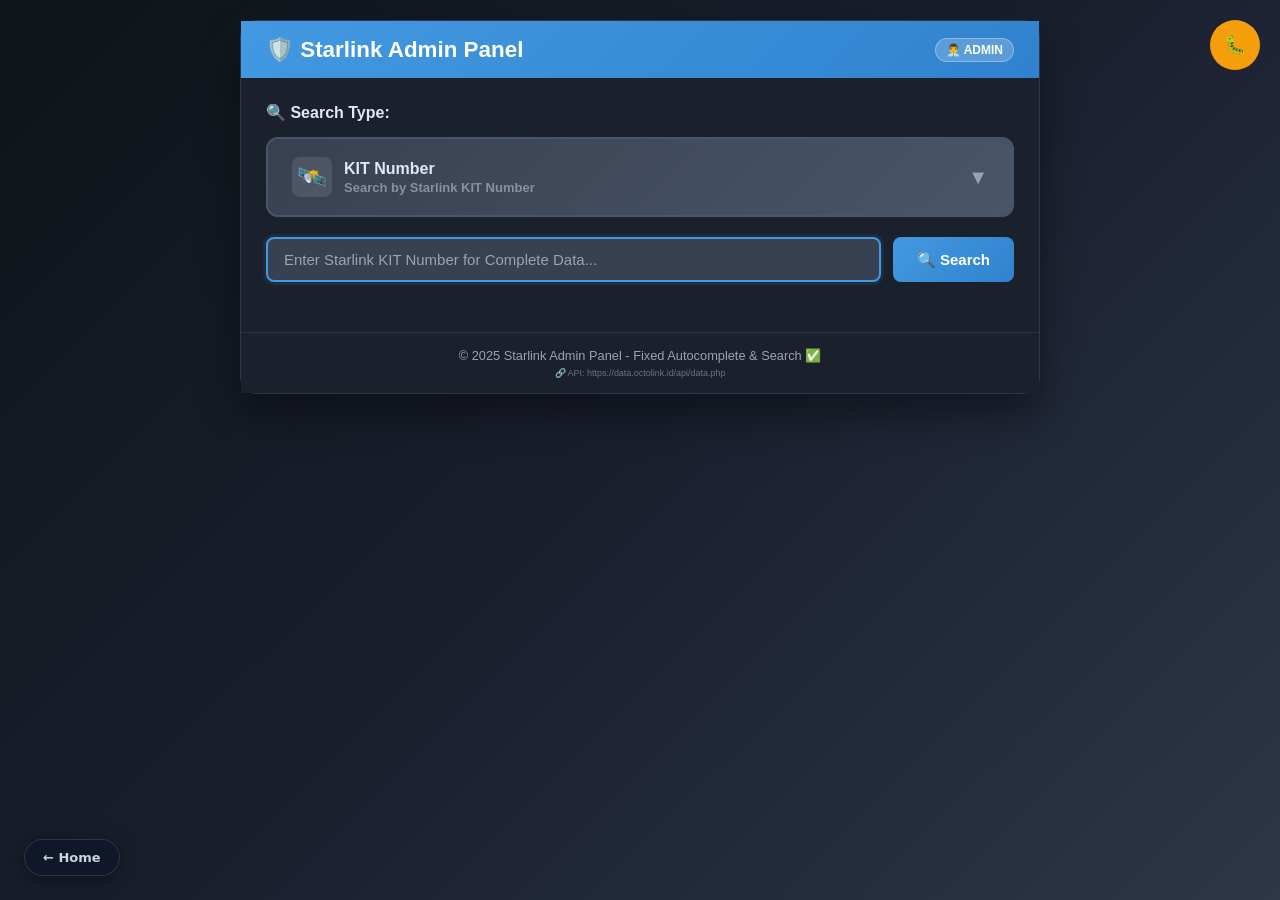
==== commit 0230ccca: "Fix back button bug + tambah tombol Back to Home di semua halaman - index.php: tambah pageshow event" ====
--- a/admin.html
+++ b/admin.html
@@ -1048,6 +1048,7 @@
             }
         }
     </style>
+    <script src="/config.js"></script>
 </head>
 <body>
     <button class="debug-toggle" onclick="toggleDebug()" title="Toggle Debug Panel">🐛</button>
@@ -1200,7 +1201,7 @@
 
     <script>
         // Global variables - VPS PHP API
-        const VPS_API_URL = 'https://data.octolink.id/api/data.php';
+        const VPS_API_URL = (typeof CONFIG !== 'undefined') ? CONFIG.VPS_API_URL : 'https://data.octolink.id/api/data.php';
         let currentSearchType = 'kit';
         let debugMode = false;
 
@@ -2325,5 +2326,13 @@
             });
         });
     </script>
+
+<!-- Back to Home -->
+<a href="/" id="backHomeBtn" style="position:fixed;bottom:24px;left:24px;z-index:9999;display:flex;align-items:center;gap:8px;padding:10px 18px;background:rgba(15,23,42,0.85);border:1px solid rgba(255,255,255,0.12);border-radius:50px;color:#cbd5e1;text-decoration:none;font-size:13px;font-weight:600;font-family:'Segoe UI',system-ui,sans-serif;backdrop-filter:blur(12px);-webkit-backdrop-filter:blur(12px);box-shadow:0 4px 20px rgba(0,0,0,0.4);transition:all 0.2s ease;">&#8592; Home</a>
+<script>
+var _b=document.getElementById('backHomeBtn');
+_b.addEventListener('mouseenter',function(){this.style.background='rgba(59,130,246,0.25)';this.style.borderColor='rgba(59,130,246,0.5)';this.style.color='#fff';});
+_b.addEventListener('mouseleave',function(){this.style.background='rgba(15,23,42,0.85)';this.style.borderColor='rgba(255,255,255,0.12)';this.style.color='#cbd5e1';});
+</script>
 </body>
 </html>
